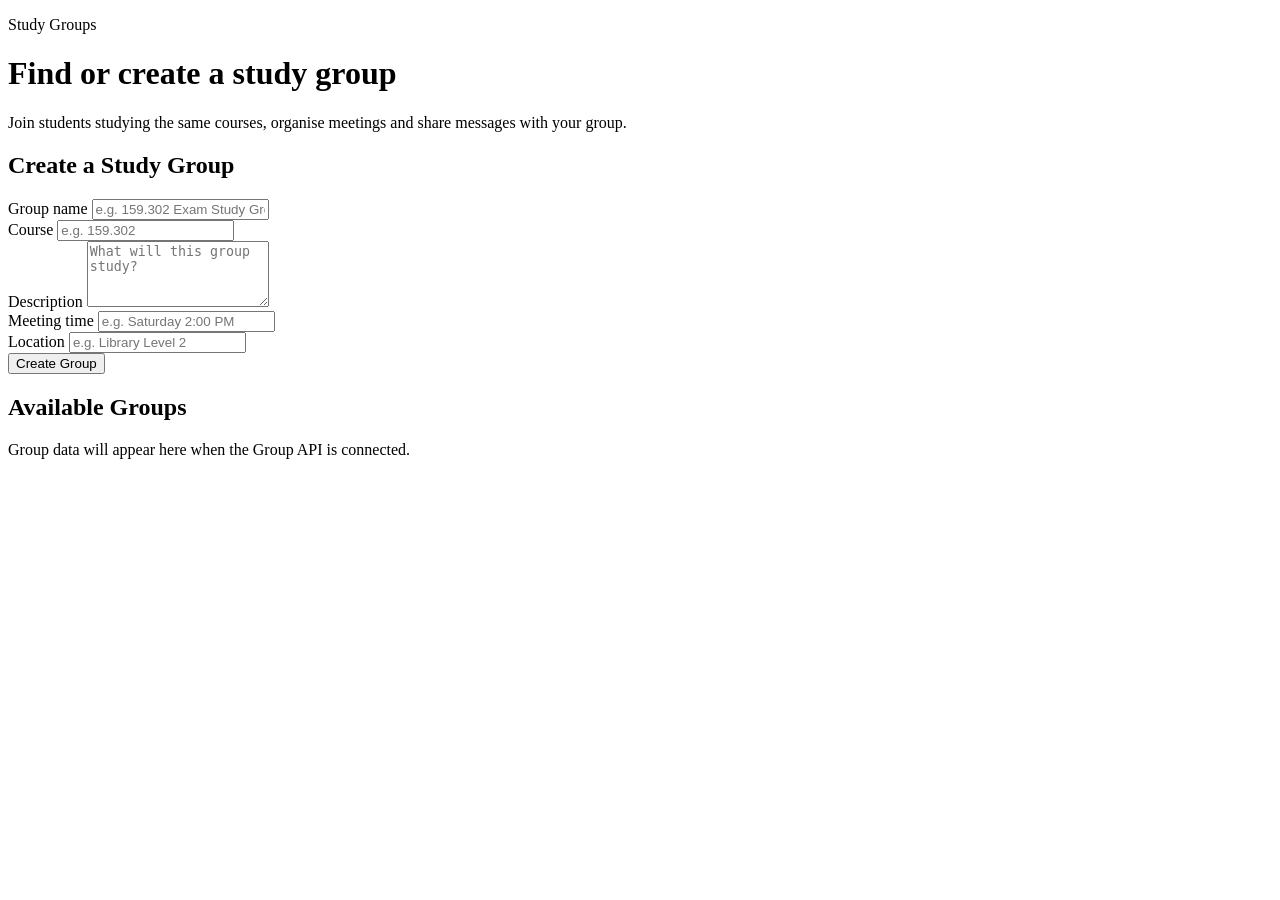
==== Application/studybuddy/studybuddy/src/main/resources/templates/groups.html @ f2e7d5e4 "Add groups page layout" ====
<!DOCTYPE html>
<html lang="en"
      xmlns:th="http://www.thymeleaf.org">

<head>
    <meta charset="UTF-8">

    <meta name="viewport"
          content="width=device-width, initial-scale=1.0">

    <meta name="_csrf"
          th:if="${_csrf != null}"
          th:content="${_csrf.token}">

    <meta name="_csrf_header"
          th:if="${_csrf != null}"
          th:content="${_csrf.headerName}">

    <title>Study Groups | StudyBuddy</title>

    <link rel="stylesheet"
          th:href="@{/css/main.css}"
          href="/css/main.css">

    <link rel="stylesheet"
          th:href="@{/css/groups.css}"
          href="/css/groups.css">
</head>

<body>

<div th:replace="~{fragments/header :: header}"></div>

<main class="container groups-page">

    <p class="eyebrow">
        Study Groups
    </p>

    <h1>Find or create a study group</h1>

    <p class="groups-description">
        Join students studying the same courses,
        organise meetings and share messages with your group.
    </p>

    <section class="group-section">

        <h2>Create a Study Group</h2>

        <form id="create-group-form">

            <div>
                <label for="group-name">
                    Group name
                </label>

                <input id="group-name"
                       name="name"
                       type="text"
                       placeholder="e.g. 159.302 Exam Study Group"
                       required>
            </div>

            <div>
                <label for="group-course">
                    Course
                </label>

                <input id="group-course"
                       name="course"
                       type="text"
                       placeholder="e.g. 159.302"
                       required>
            </div>

            <div>
                <label for="group-description">
                    Description
                </label>

                <textarea id="group-description"
                          name="description"
                          rows="4"
                          placeholder="What will this group study?"
                          required></textarea>
            </div>

            <div>
                <label for="meeting-time">
                    Meeting time
                </label>

                <input id="meeting-time"
                       name="meetingTime"
                       type="text"
                       placeholder="e.g. Saturday 2:00 PM">
            </div>

            <div>
                <label for="location">
                    Location
                </label>

                <input id="location"
                       name="location"
                       type="text"
                       placeholder="e.g. Library Level 2">
            </div>

            <button type="submit">
                Create Group
            </button>

            <p id="group-form-status"
               role="status">
            </p>

        </form>

    </section>

    <section class="group-section">

        <h2>Available Groups</h2>

        <p id="groups-status"
           role="status">
            Group data will appear here when the Group API is connected.
        </p>

        <div id="groups-list">
        </div>

    </section>

</main>

<div th:replace="~{fragments/footer :: footer}"></div>

<script th:src="@{/js/main.js}"
        src="/js/main.js"></script>

</body>
</html>
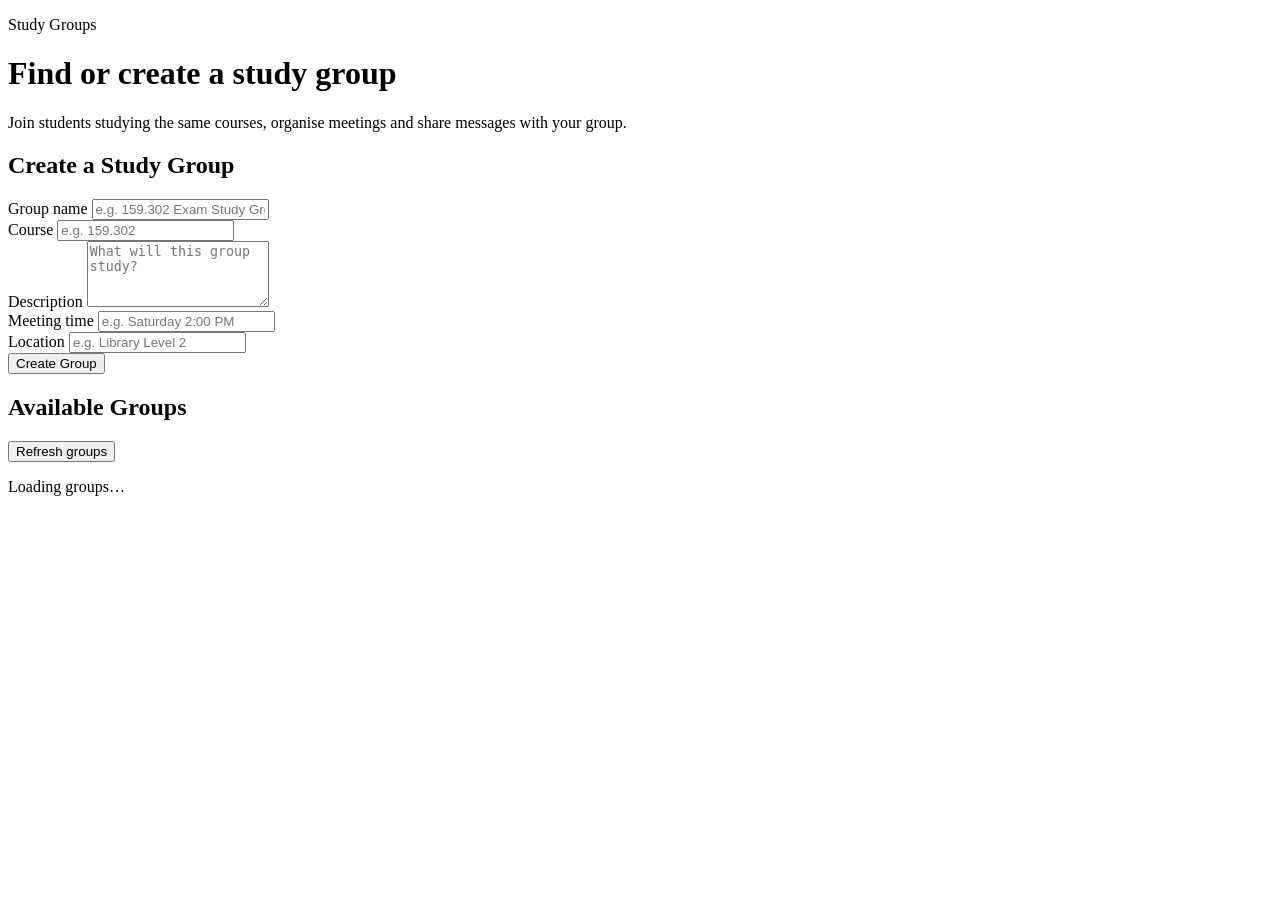
==== commit eb36d2b7: "feat: integrate groups frontend and add creator management dialogs" ====
--- a/Application/studybuddy/studybuddy/src/main/resources/templates/groups.html
+++ b/Application/studybuddy/studybuddy/src/main/resources/templates/groups.html
@@ -57,6 +57,7 @@
 
                 <input id="group-name"
                        name="name"
+                       maxlength="120"
                        type="text"
                        placeholder="e.g. 159.302 Exam Study Group"
                        required>
@@ -69,6 +70,7 @@
 
                 <input id="group-course"
                        name="course"
+                       maxlength="20"
                        type="text"
                        placeholder="e.g. 159.302"
                        required>
@@ -81,6 +83,7 @@
 
                 <textarea id="group-description"
                           name="description"
+                       maxlength="2000"
                           rows="4"
                           placeholder="What will this group study?"
                           required></textarea>
@@ -93,6 +96,7 @@
 
                 <input id="meeting-time"
                        name="meetingTime"
+                       maxlength="100"
                        type="text"
                        placeholder="e.g. Saturday 2:00 PM">
             </div>
@@ -104,6 +108,7 @@
 
                 <input id="location"
                        name="location"
+                       maxlength="200"
                        type="text"
                        placeholder="e.g. Library Level 2">
             </div>
@@ -113,7 +118,7 @@
             </button>
 
             <p id="group-form-status"
-               role="status">
+               role="status" aria-live="polite">
             </p>
 
         </form>
@@ -122,11 +127,15 @@
 
     <section class="group-section">
 
-        <h2>Available Groups</h2>
+        <div class="group-section-heading">
+            <h2>Available Groups</h2>
+            <button type="button" class="button-secondary" id="refresh-groups">Refresh groups</button>
+        </div>
+        <p id="group-action-status" role="status" aria-live="polite"></p>
 
         <p id="groups-status"
-           role="status">
-            Group data will appear here when the Group API is connected.
+           role="status" aria-live="polite">
+            Loading groups…
         </p>
 
         <div id="groups-list">
@@ -134,6 +143,63 @@
 
     </section>
 
+    <section class="group-section" id="group-detail" hidden aria-labelledby="group-detail-title">
+        <div class="group-section-heading">
+            <h2 id="group-detail-title" tabindex="-1">Group details</h2>
+            <button type="button" class="button-secondary" id="close-group">Close details</button>
+        </div>
+        <div id="group-detail-info"></div>
+        <h3>Members</h3>
+        <button type="button" class="button-secondary" id="refresh-members">Refresh members</button>
+        <p id="members-status" role="status" aria-live="polite"></p>
+        <ul id="group-members"></ul>
+        <h3>Group message board</h3>
+        <button type="button" class="button-secondary" id="refresh-posts">Refresh posts</button>
+        <p id="posts-status" role="status" aria-live="polite"></p>
+        <div id="group-posts"></div>
+        <p id="post-access-note"></p>
+        <form id="group-post-form" hidden>
+            <label for="group-post-content">Your message</label>
+            <textarea id="group-post-content" name="content" rows="3" maxlength="2000" required placeholder="Share a question or organise your next meeting"></textarea>
+            <button type="submit">Post message</button>
+        </form>
+        <p id="post-form-status" role="status" aria-live="polite"></p>
+    </section>
+
+    <dialog id="edit-group-dialog" aria-labelledby="edit-group-title">
+        <form id="edit-group-form">
+            <h2 id="edit-group-title" tabindex="-1">Edit group</h2>
+            <label for="edit-group-name">Group name</label>
+            <input id="edit-group-name" name="name" maxlength="120" required>
+            <label for="edit-group-course">Course</label>
+            <input id="edit-group-course" name="course" maxlength="20" required>
+            <label for="edit-group-description">Description</label>
+            <textarea id="edit-group-description" name="description" rows="3" maxlength="2000" required></textarea>
+            <label for="edit-group-time">Meeting time</label>
+            <input id="edit-group-time" name="meetingTime" maxlength="100">
+            <label for="edit-group-location">Location</label>
+            <input id="edit-group-location" name="location" maxlength="200">
+            <p id="edit-group-status" role="status" aria-live="polite"></p>
+            <div class="group-actions">
+                <button type="submit">Save changes</button>
+                <button type="button" class="button-secondary" data-close-group-dialog>Cancel</button>
+            </div>
+        </form>
+    </dialog>
+
+    <dialog id="delete-group-dialog" aria-labelledby="delete-group-title" aria-describedby="delete-group-warning">
+        <form id="delete-group-form">
+            <h2 id="delete-group-title" tabindex="-1">Delete group</h2>
+            <p id="delete-group-name"></p>
+            <p id="delete-group-warning">This permanently deletes the group, all its memberships and all group posts. Other members will lose access. This cannot be undone.</p>
+            <label class="group-delete-confirm"><input type="checkbox" id="confirm-group-delete" required> I understand and want to delete this group.</label>
+            <p id="delete-group-status" role="status" aria-live="polite"></p>
+            <div class="group-actions">
+                <button type="submit" class="group-danger">Delete permanently</button>
+                <button type="button" class="button-secondary" data-close-group-dialog>Cancel</button>
+            </div>
+        </form>
+    </dialog>
 </main>
 
 <div th:replace="~{fragments/footer :: footer}"></div>
@@ -141,5 +207,6 @@
 <script th:src="@{/js/main.js}"
         src="/js/main.js"></script>
 
+<script th:src="@{/js/groups.js}" src="/js/groups.js"></script>
 </body>
 </html>
